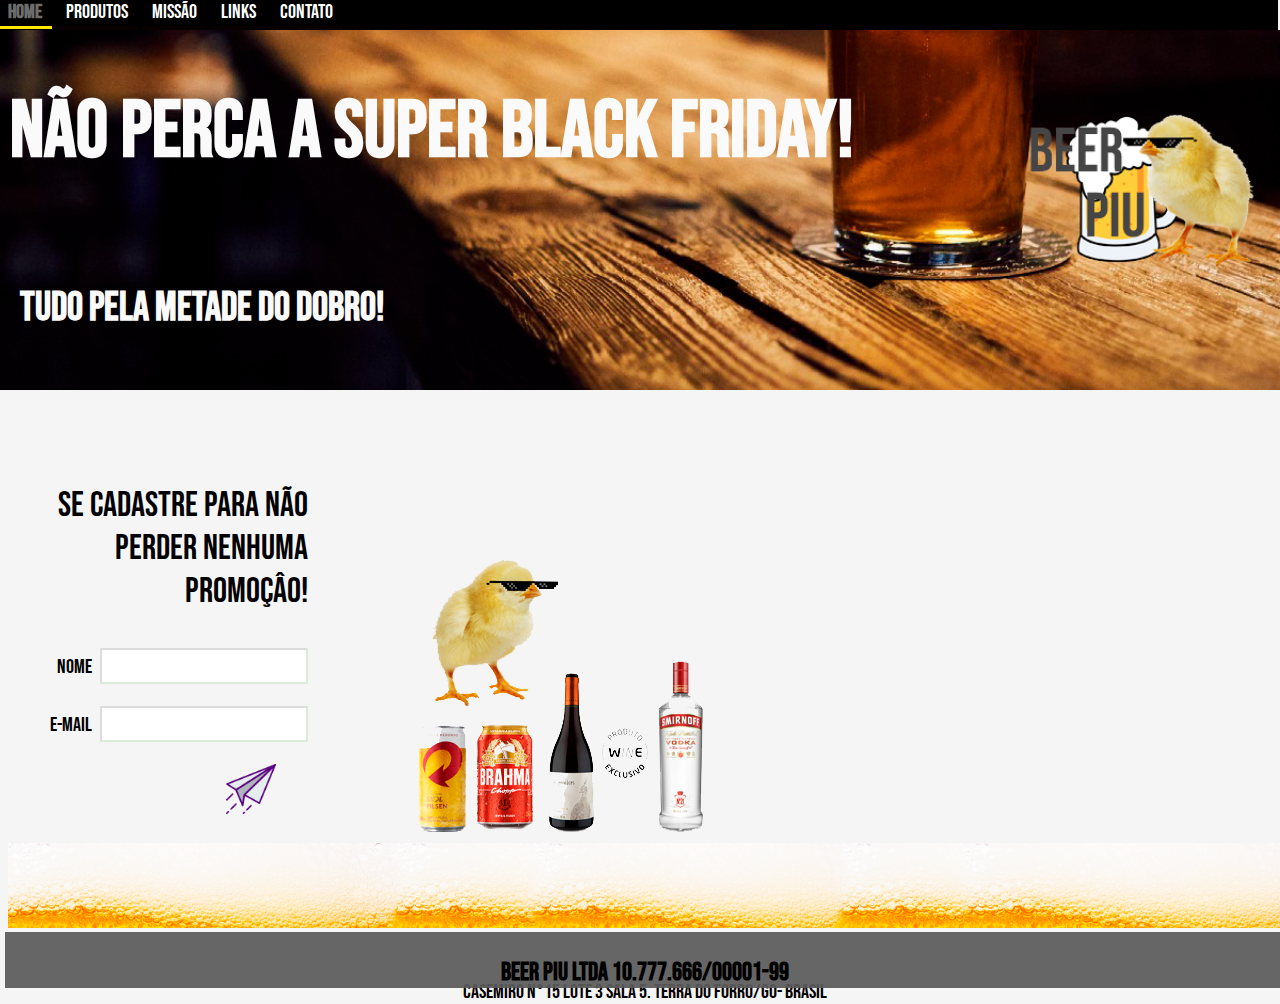
==== PROJETO 1 Gama- Lading Page/index.html @ 6d654274 "Add files via upload" ====
<!DOCTYPE html>
<html lang="en">
<head>
    <meta charset="UTF-8">
    <meta http-equiv="X-UA-Compatible" content="IE=edge">
    <link rel="stylesheet" type="text/css" href="./menu.css">
    <link rel="stylesheet" type="text/css" href="./css/Ilustrações.css">
    <link rel="stylesheet" type="text/css" href="./css/menu.css">
    <link rel="stylesheet" type="text/css" href="./css/cabeçalho.css">
    <link rel="stylesheet" type="text/css" href="./css/textos.css">
    <link rel="stylesheet" type="text/css" href="./css/Estilo.css">
    <script src="Javas.js"></script>
    
    <meta name="viewport" content="width=device-width, initial-scale=1.0">
    <link rel="preconnect" href="https://fonts.googleapis.com">
<link rel="preconnect" href="https://fonts.gstatic.com" crossorigin>
<link href="https://fonts.googleapis.com/css2?family=Bebas+Neue&display=swap" rel="stylesheet">

 <title>BEER PIU!</title>
 
 <nav id="menu">
    <ul>
      
        <li><a   href="https://uploads.metropoles.com/wp-content/uploads/2019/06/07155317/AR_9119_Alta.jpg"><b>Home</b>  </a></li>
        <li><a    href="https://images.tcdn.com.br/img/img_prod/902185/kit_5_cachacas_pinga_ni_mim_sergio_reis_367_1_512e680d81ef8b3fb16c486020c24f1e.png">Produtos</a></li>
        <li><a   href="https://i.ytimg.com/vi/CfZRhFXOZU8/maxresdefault.jpg">Missão</a></li>
        <li><a   href="http://s2.glbimg.com/EXyuzVCjBxHFl-DR41_oLFcX4BI=/695x0/s.glbimg.com/po/tt2/f/original/2014/09/26/legend-of-zelda-aniversary.jpg">Links</a></li>
        <li><a   href="https://www.quintoquartobr.com/wp-content/uploads/2016/03/maxresdefault.jpg">Contato</a></li>
    </ul>
</nav>


<div Class=box1><h1>Não perca a super BLACK FRIDAY!</h1>, <h2> Tudo pela metade do dobro!</h2></div>

<h2> Tudo pela metade do dobro!</h2>

</div>



</Head>



<body>

    <div>
    <form class="./form"  method="post">
        
   
   
        <div>
            <p class= "textoPromocion">SE CADASTRE PARA NÃO PERDER NENHUMA PROMOÇÂO!</p>
            
            <label   for="nome">Nome</label>
            <input class="retangulo"  type="text" id="nome" />
        </div>
        <div>
            <label for="mail">E-mail</label>
            <input class="retangulo" type="email" id="mail" />
        </div>
        
        <div  class="butao">
            <img id="botazin" onclick="apertou()"   class="butao" src=".//Fotos/Botao1.png" width="1px" height=cover >
        </div>
     
        <img class=img4 src="./Fotos/IMAGEM DE CENTRO.png" alt="Bugou!" width=100% height=cover >



    </form>   

</div>

    
    
    
    
    


   
    


<div>

    <img class=img3 src="./Fotos/esuma2.png "alt="Bugou!" width=100% height=cover > 



</div>

</Div>
 <Div class="ropaEndereco">
<br> 
   <br>Casemiro N°15 Lote 3 Sala 5. Terra do forro/Go- Brasil
</Div>
<Div class="rodape">

    <p><b> BEER PIU LTDA    10.777.666/00001-99</b> </p>
</div>





   
 
    
    



    
    <p class="textoTopo"></p>


  

    

    
</body>
</html>
---- PROJETO 1 Gama- Lading Page/css/Ilustrações.css ----
.img1{

    margin-left: 950px;
    margin-top: -30px;


}
    

.imgLogo{

    margin-top: 1px;
    margin left: 0px;
}

.img2{
    margin-top: 2px;
}

.img4{
    margin-left:400px;
    margin-top: -2100px;
    


}


.video1{

    margin-left:800px;
    margin-top: -2100px;



}
---- PROJETO 1 Gama- Lading Page/css/menu.css ----
#menu ul {
    padding:0px;
    margin:0px;
    background-color:black;
    list-style:none;
    margin-top: -10px;
    margin-left: -10px;
    width: 100%;
}

#menu ul li { display: inline;
 }

#menu ul li a {
    padding: 2px 10px;
    display: inline-block;

    background-color:#fff);
    color: white;
    text-decoration: none;
    border-bottom:4px solid rgba(11, 1, 1, 0.619);
    font-size: 20px;
    font-family: 'Bebas Neue', cursive;
    

}

#menu ul li a:hover {
    background-color:black;
    color: #6D6D6D;
    border-bottom:3px solid #ffe603;
}
---- PROJETO 1 Gama- Lading Page/css/cabeçalho.css ----
.box1{
    left: 0;
        width: 100%;
        position: absolute;
        background-repeat: no-repeat;
        background-position: bottom right;
        height: 360px;
        background-size: cover;
        background-image: url(../Fotos/fundo\ com\ logo.png);
       
        
        
       
    }
---- PROJETO 1 Gama- Lading Page/css/textos.css ----
.textoTopo{
    color: white(255, 255, 255);
    font-size:30px ;
    font-family: 'Bebas Neue', cursive;
    text-shadow: black;
    margin-top: 100px;
    margin-left: 20px;
   
   
   
   
   
       
   }

   .textoPromocion{
       font-size: 35px;
       

       
   }
   
   
   
   
   h1 {
    
    
    font-family: 'Bebas Neue', cursive;
     color:#FAFAFA;
    font-size: 80px;
    margin-left: 10px;
    font-
   
   
    
    
   
   
   
   
   }
   
   h2{
      font-family: 'Bebas Neue', cursive;
       color:#FAFAFA;
       margin-left: 20px;
       font-size :40px;
   
      
   }  
   
   
   h3,h4{
       font-family: 'Bebas Neue', cursive;
        color:rgb(34, 30, 12);
        margin-left: 20px;
    
    }


        .formularioNome{
            margin-top: 15px;
            color:brown







        }

        form div + div {
            margin-top: 22px;
    
            }


            form{

                margin-top: 300px;
                font-family: 'Bebas Neue', cursive;
                font-size: 20px;
              
                    /*Alinhamento da box  */
                    display: inline-block;
                    width: 30px;
                    text-align: right;
                    width: 300px;
                    -moz-box-sizing: border-box;
                    box-sizing: border-box;
                    vertical-align: top;
                    border-color: rgb(255, 234, 1);
                    cursor: text;
                    box-sizing: border-box;
                    border-radius: 15px;
                    min-height: 80px;
                    padding: .3rem 0;
                    
                    
                    
                    
                    
                    
                    
            }


            .butao{
                padding-left: 110px;
                border-style: none ;
                
                
                font-family: 'Bebas Neue', cursive;
                background-size: cover;
                line-height: 25px;
                cursor: pointer;
               
                margin-left: -1px;
                height: 100%;
                
            
                width:150px;
                height:101px;
                max-height: 50px;
                max-width: 50px;
                

               


            }

            .rodape{

                font-family: 'Bebas Neue', cursive;
                font-size: 20px;
             
                margin-left: 5px;
                height: 56px;
                width: 100%;
                background-color: rgba(102, 102, 102, 0.818);
                border-left: none;
                border-right: none;
                
                -webkit-justify-content: center;
                -ms-flex-pack: center;
                justify-content: center;
            
                display: flex;
                position: absolute;
                width: 100%;
                left: 0;
                font-size: 25px;



            }


            .ropaEndereco{
                font-family: 'Bebas Neue', cursive;
                font-size: 20px;
             
                margin-left: 5px;
                height: 56px;
                width: 100%;
                background-color: #666;
                border-left: none;
                border-right: none;
                -webkit-box-pack: center;
                -webkit-justify-content: center;
                -ms-flex-pack: center;
                justify-content: center;
                display: -webkit-box;
                display: -webkit-flex;
                display: -ms-flexbox;
                display: flex;
                position: absolute;
                width: 100%;
                left: 0;



                
            }


            .retangulo{

                height: 30px;
                width:200px;
                margin-left:5px;
                font-size:20px;
                color:rgb(0, 0, 0);
                border-color: rgba(1, 18, 1, 0.133) ;
            }
---- PROJETO 1 Gama- Lading Page/css/Estilo.css ----
body{
margin:0
position: relative;
 width:100vw ;
height: 100vh;
background-color:#F5F5F5;
background-size: cover;
width:100%;}

}
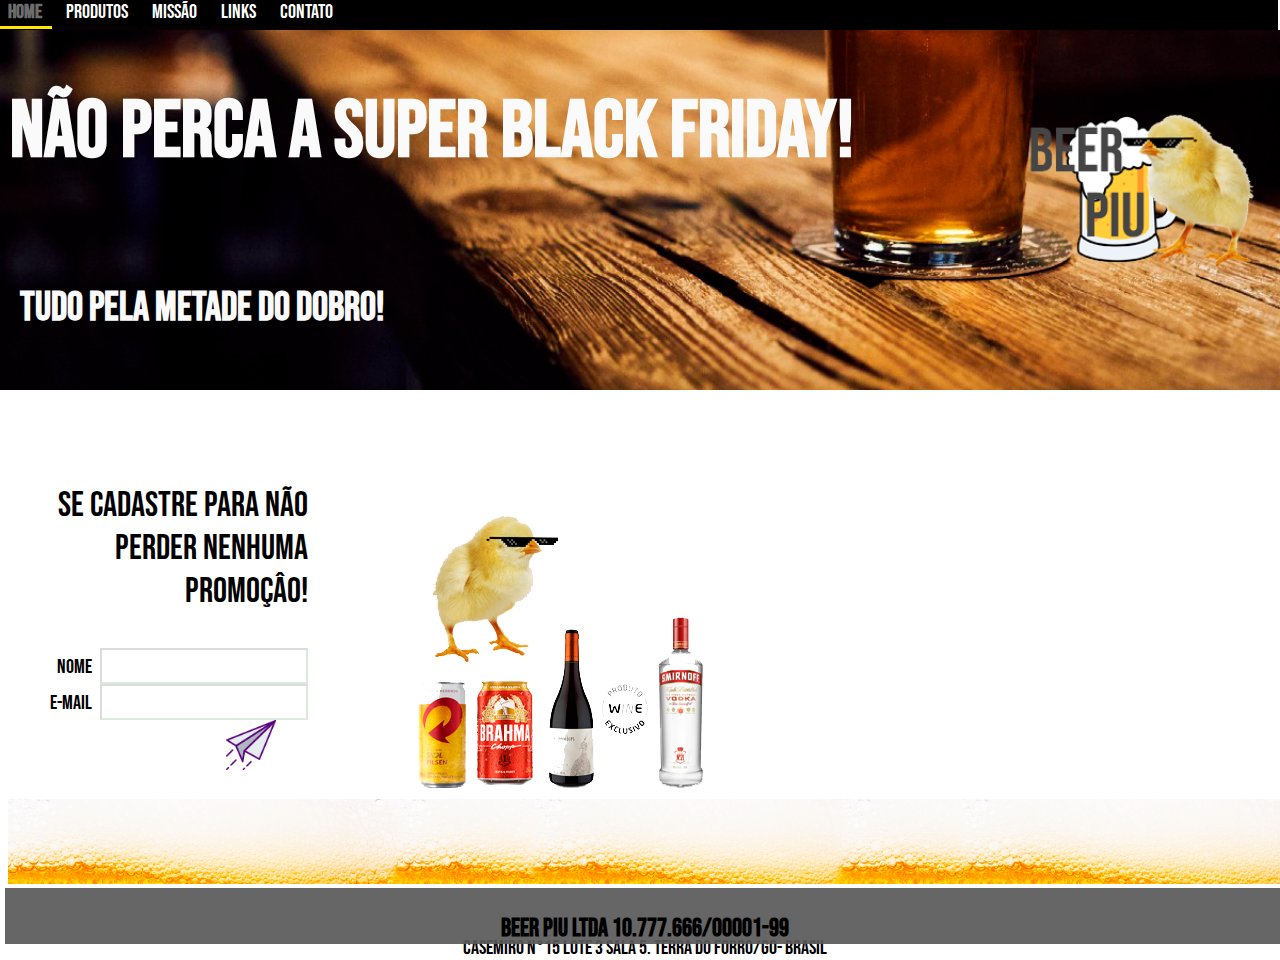
==== commit 64086cc0: "Add files via upload" ====
--- a/PROJETO 1 Gama- Lading Page/index.html
+++ b/PROJETO 1 Gama- Lading Page/index.html
@@ -53,12 +53,14 @@
             <p class= "textoPromocion">SE CADASTRE PARA NÃO PERDER NENHUMA PROMOÇÂO!</p>
             
             <label   for="nome">Nome</label>
-            <input class="retangulo"  type="text" id="nome" />
+            <input  name="nome"  class="retangulo"  type="text" id="nome" />
         </div>
-        <div>
-            <label for="mail">E-mail</label>
-            <input class="retangulo" type="email" id="mail" />
-        </div>
+        
+        
+        
+            <label for="email">E-mail</label>
+            <input  name="email"  class="retangulo" type="email" id="email" />
+        
         
         <div  class="butao">
             <img id="botazin" onclick="apertou()"   class="butao" src=".//Fotos/Botao1.png" width="1px" height=cover >
--- a/PROJETO 1 Gama- Lading Page/css/Estilo.css
+++ b/PROJETO 1 Gama- Lading Page/css/Estilo.css
@@ -3,7 +3,7 @@
 position: relative;
  width:100vw ;
 height: 100vh;
-background-color:#F5F5F5;
+background-color:white;
 background-size: cover;
 width:100%;}
 
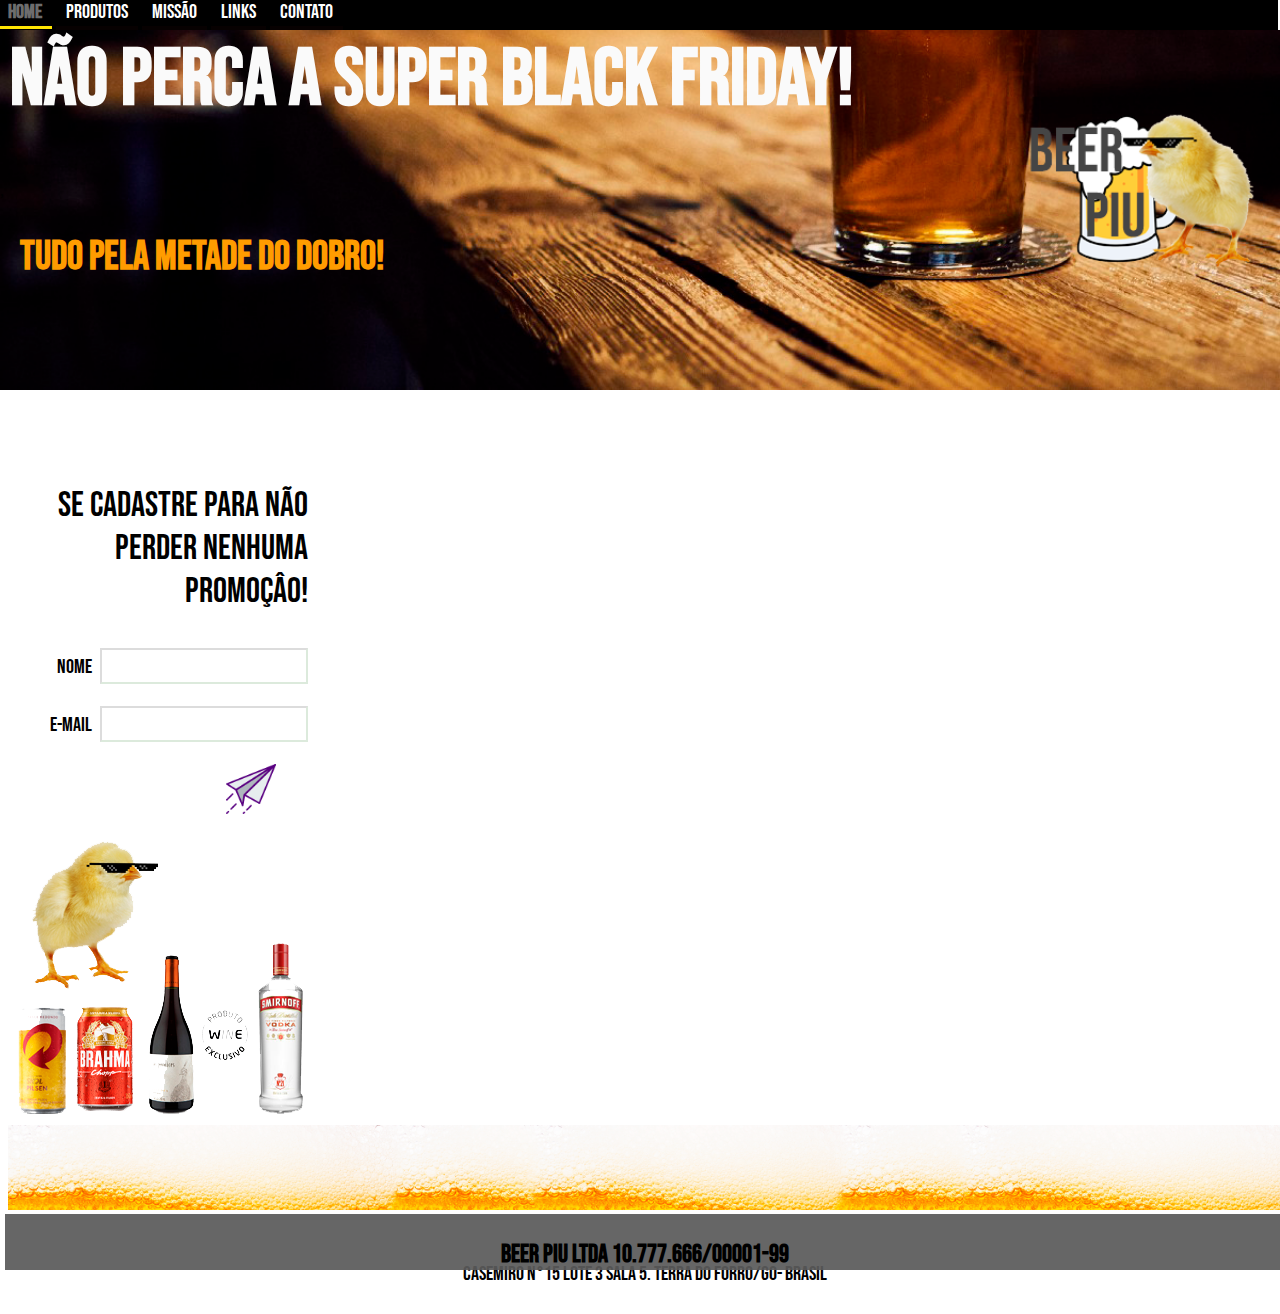
==== commit 99deba4a: "Add files via upload" ====
--- a/PROJETO 1 Gama- Lading Page/index.html
+++ b/PROJETO 1 Gama- Lading Page/index.html
@@ -1,8 +1,9 @@
 <!DOCTYPE html>
 <html lang="en">
 <head>
-    <meta charset="UTF-8">
-    <meta http-equiv="X-UA-Compatible" content="IE=edge">
+    <meta charset="UTF-8" />
+    <meta http-equiv="X-UA-Compatible" content="IE=edge" />
+    <meta name="viewport" content="width=device-width, initial-scale=1.0" />
     <link rel="stylesheet" type="text/css" href="./menu.css">
     <link rel="stylesheet" type="text/css" href="./css/Ilustrações.css">
     <link rel="stylesheet" type="text/css" href="./css/menu.css">
@@ -38,6 +39,8 @@
 
 
 
+
+
 </Head>
 
 
@@ -57,10 +60,10 @@
         </div>
         
         
-        
+        <div>
             <label for="email">E-mail</label>
             <input  name="email"  class="retangulo" type="email" id="email" />
-        
+        </div>
         
         <div  class="butao">
             <img id="botazin" onclick="apertou()"   class="butao" src=".//Fotos/Botao1.png" width="1px" height=cover >
--- a/PROJETO 1 Gama- Lading Page/css/Ilustrações.css
+++ b/PROJETO 1 Gama- Lading Page/css/Ilustrações.css
@@ -2,6 +2,7 @@
 
     margin-left: 950px;
     margin-top: -30px;
+    
 
 
 }
@@ -18,8 +19,25 @@
 }
 
 .img4{
-    margin-left:400px;
+    z-index: 1;
+    max-width: 100%;
+    max-height: 100%;
+    background-size: contain;
+    background-size: 95% 89%;
+    background-position: center;
+    background-repeat: no-repeat;
+
+
+
+
+
+
+
+
+    //*margin-left:400px;
     margin-top: -2100px;
+    max-width: 100%;
+    max-height: 100%;
     
 
 
--- a/PROJETO 1 Gama- Lading Page/css/textos.css
+++ b/PROJETO 1 Gama- Lading Page/css/textos.css
@@ -30,7 +30,8 @@
      color:#FAFAFA;
     font-size: 80px;
     margin-left: 10px;
-    font-
+    margin-top: 2px;
+    
    
    
     
@@ -43,9 +44,10 @@
    
    h2{
       font-family: 'Bebas Neue', cursive;
-       color:#FAFAFA;
+       color:#FF9C00;
        margin-left: 20px;
        font-size :40px;
+       margin: top 20px;;
    
       
    }  
@@ -136,6 +138,8 @@
 
                 font-family: 'Bebas Neue', cursive;
                 font-size: 20px;
+                margin-top: auto;
+                margin-bottom: auto;
              
                 margin-left: 5px;
                 height: 56px;
--- a/PROJETO 1 Gama- Lading Page/css/Estilo.css
+++ b/PROJETO 1 Gama- Lading Page/css/Estilo.css
@@ -2,10 +2,11 @@
 margin:0
 position: relative;
  width:100vw ;
-height: 100vh;
+height: auto;
 background-color:white;
 background-size: cover;
-width:100%;}
+width:100%;
+display:block
 
 }
 
